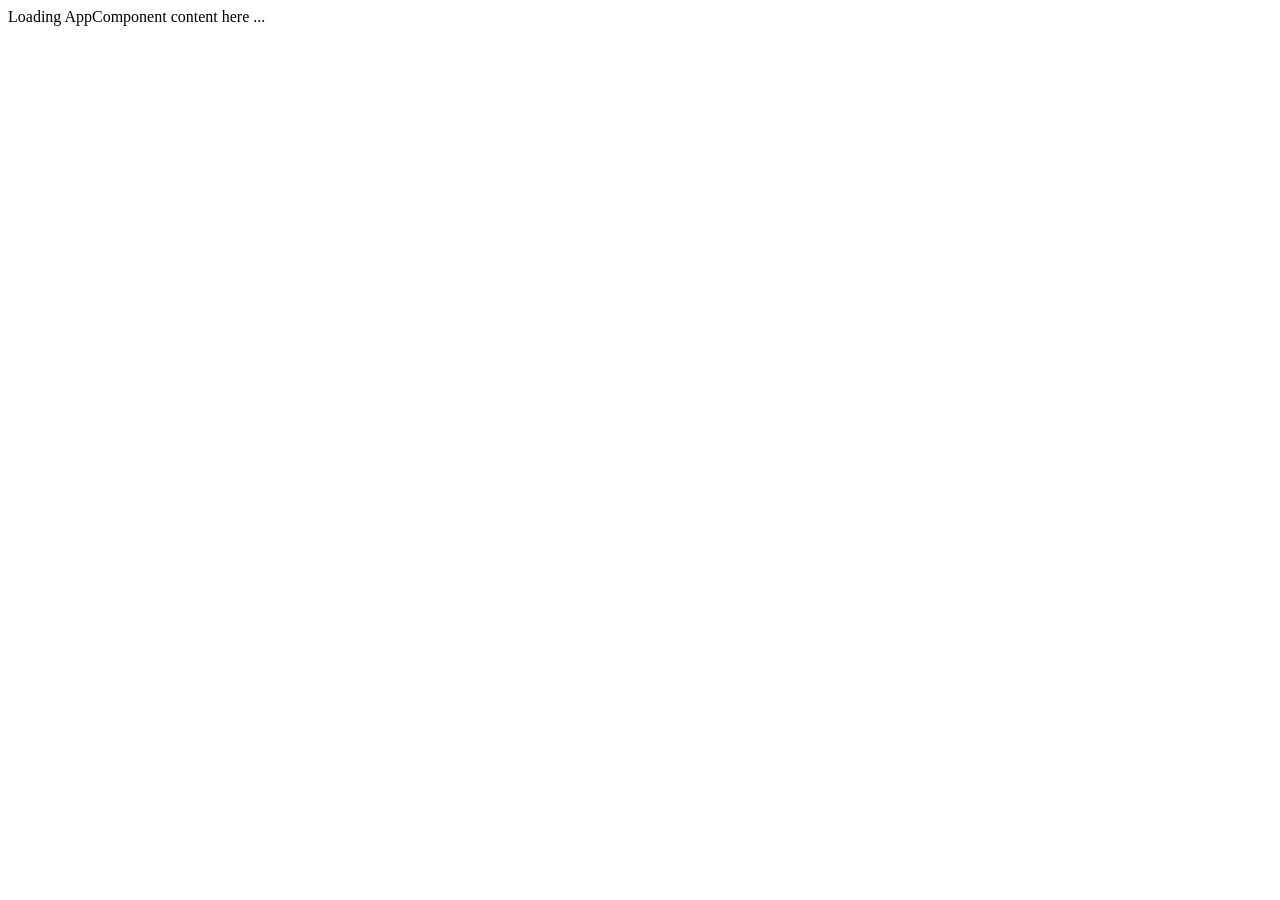
==== index.html @ e165b510 "working but not hammer js" ====
<!DOCTYPE html>
<html>
  <head>
    <title>Angular Material</title>
    <meta charset="UTF-8">
    <meta name="viewport" content="width=device-width, initial-scale=1">
    <link rel="stylesheet" href="styles.css">
    <link href="https://fonts.googleapis.com/icon?family=Material+Icons" rel="stylesheet">

    <!-- Polyfill(s) for older browsers -->
    <script src="node_modules/core-js/client/shim.min.js"></script>

    <script src="node_modules/zone.js/dist/zone.js"></script>
    <script src="node_modules/reflect-metadata/Reflect.js"></script>
    <script src="node_modules/systemjs/dist/system.src.js"></script>

    <script src="systemjs.config.js"></script>
    <script>
      System.import('app').catch(function(err){ console.error(err); });
    </script>
  </head>

  <body>
    <my-app>Loading AppComponent content here ...</my-app>
  </body>
</html>
---- styles.css ----
@import 'node_modules/@angular/material/core/theming/prebuilt/deeppurple-amber.css';

h1 {
  color: #369;
  font-family: Arial, Helvetica, sans-serif;
  font-size: 250%;
}
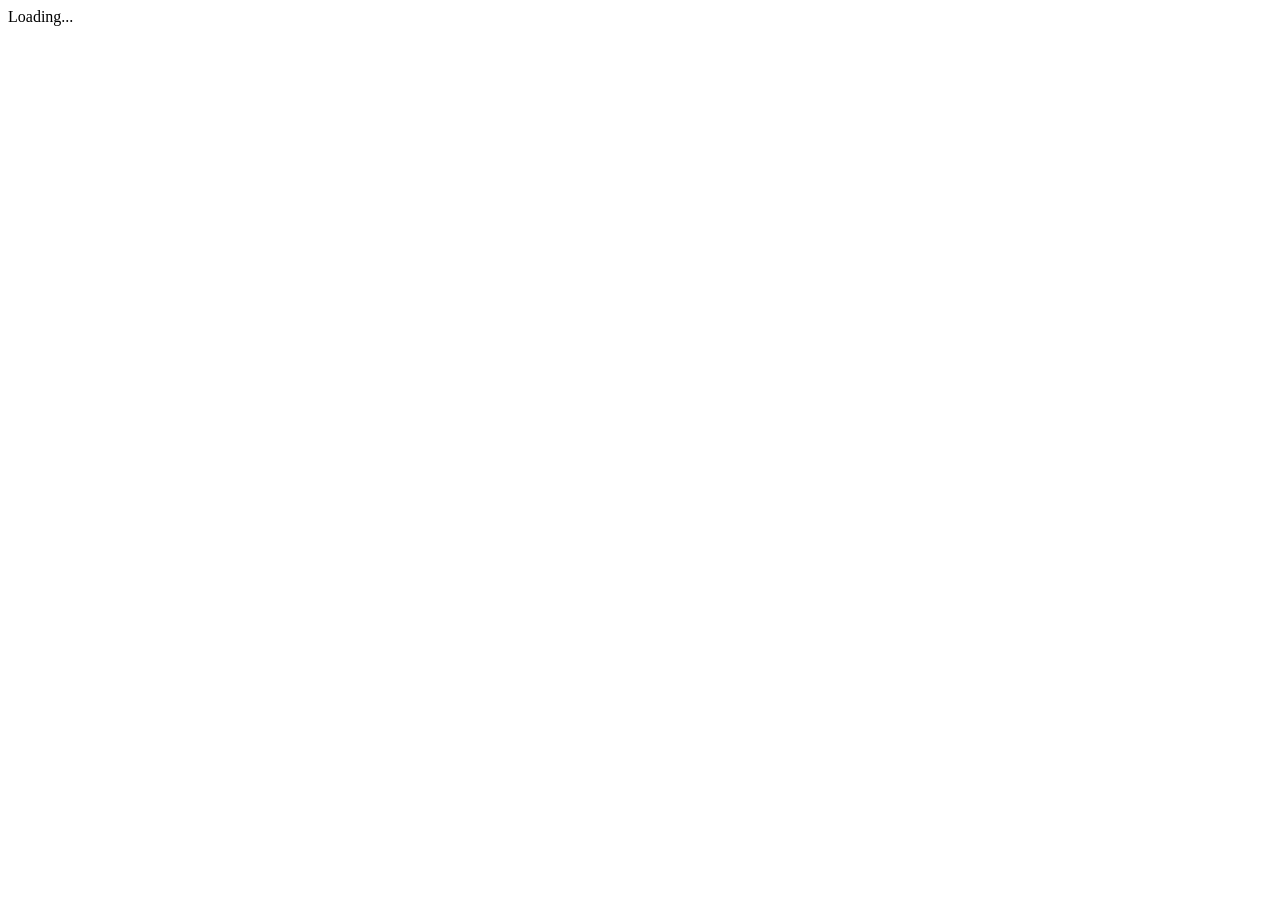
==== commit 7be4f5ae: "some forms" ====
--- a/index.html
+++ b/index.html
@@ -21,6 +21,9 @@
   </head>
 
   <body>
-    <my-app>Loading AppComponent content here ...</my-app>
+    <my-app>
+      Loading...
+      
+    </my-app>
   </body>
 </html>
--- a/styles.css
+++ b/styles.css
@@ -1,4 +1,4 @@
-@import 'node_modules/@angular/material/core/theming/prebuilt/deeppurple-amber.css';
+@import 'node_modules/@angular/material/core/theming/prebuilt/indigo-pink.css';
 
 h1 {
   color: #369;
